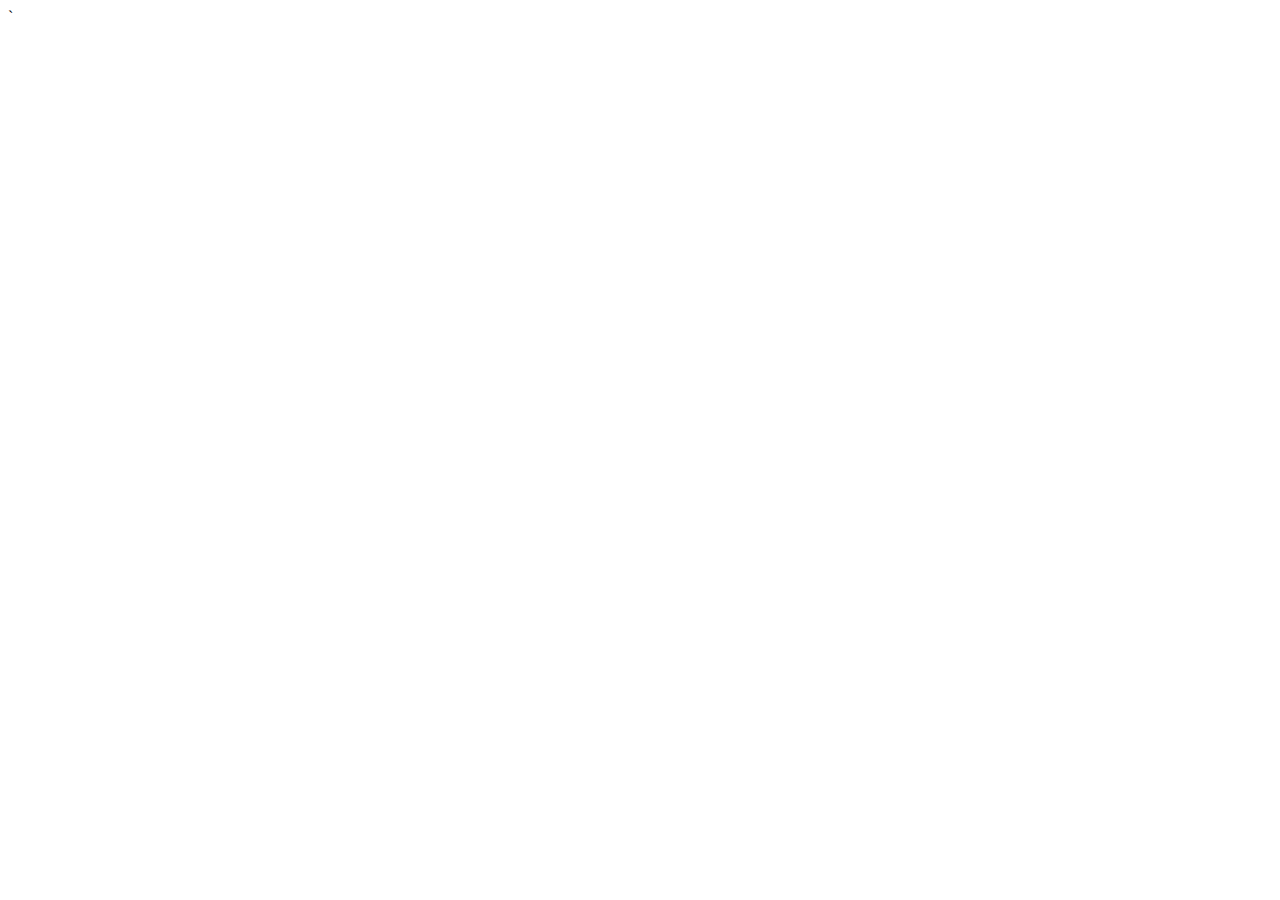
==== chipchart.html @ 6cbeaccd "Initial Check In of all files" ====
<!DOCTYPE html>

<html>
<head>
    <meta http-equiv="Content-Type" content="text/html; charset=utf-8" />
    <title>Chiptunes=WIN Historical ChipCharts of ChipReleases</title>
    <!--<link rel='stylesheet' id='dark-css'  href='Css/dark.css' type='text/css' media='all' />-->
    <link rel="stylesheet" id='dataTables-css' media="all" href="Css/jquery.dataTables.css"/>
    <script src="Libs/jquery-1.11.1.min.js"></script>
    <script src="Libs/jquery.dataTables.min.js"></script>
    <script src="libs/chipList.js"></script>`
    <script src="Libs/chipchart.js"></script>

</head>
<body>
    <table id="chipcharttable" class="display" width="100%" cellspacing="0">
    </table>
</body>
</html>
---- Css/dark.css ----
/*
	A dark color scheme for Twenty Eleven
*/

/* =Global
----------------------------------------------- */

body {
	background: #1d1d1d;
	color: #bbb;
}
#page {
	background: #0f0f0f;
}

/* Headings */
hr {
	background-color: #333;
}

/* Text elements */
blockquote cite {
	color: #999;
}
pre {
	background: #0b0b0b;
}
code, kbd {
	font: 13px Monaco, Consolas, "Andale Mono", "DejaVu Sans Mono", monospace;
}
abbr, acronym, dfn {
	border-bottom: 1px dotted #999;
}
ins {
	background: #00063f;
}
input[type=text],
input[type=password],
input[type=email],
input[type=url],
input[type=number],
textarea {
	border: 1px solid #222;
}
input#s {
	background-color: #ddd;
}

/* Links */
a {
}


/* =Header
----------------------------------------------- */

#branding {
	border-top: 2px solid #0a0a0a;
}
#site-title a {
	color: #eee;
}
#site-title a:hover,
#site-title a:focus,
#site-title a:active {
}
#site-description {
	color: #858585;
}
#branding #s {
	background-color: #ddd;
}


/* =Menu
----------------------------------------------- */

#access {
	background: #333; /* Show a solid color for older browsers */
	background: -moz-linear-gradient(#383838, #272727);
	background: -webkit-gradient(linear, 0% 0%, 0% 100%, from(#383838), to(#272727)); /* older webkit syntax */
	background: -webkit-linear-gradient(#383838, #272727);
	border-bottom: 1px solid #222;
}

/* =Content
----------------------------------------------- */

.page-title {
	color: #ccc;
}
.hentry {
	border-color: #222;
}
.entry-title {
	color: #ddd;
}
.entry-title,
.entry-title a {
	color: #ddd;
}
.entry-title a:hover,
.entry-title a:focus,
.entry-title a:active {
}
.entry-meta {
	color: #999;
}
.entry-content h1,
.entry-content h2,
.comment-content h1,
.comment-content h2 {
	color: #fff;
}
.entry-content table,
.comment-content table {
	border-color: #222;
}
.entry-content th,
.comment-content th {
	color: #999;
}
.entry-content td,
.comment-content td {
	border-color: #222;
}
.page-link {
}
.page-link a {
	background: #242424;
	color: #bbb;
}
.page-link a:hover {
	background: #999;
	color: #000;
}
.entry-meta .edit-link a {
	background: #242424;
	color: #bbb;
}
.entry-meta .edit-link a:hover,
.entry-meta .edit-link a:focus,
.entry-meta .edit-link a:active {
	background: #999;
	color: #000;
}

/* Images */
.wp-caption {
	background: #2c2c2c;
}
.wp-caption .wp-caption-text {
	color: #999;
}
.wp-caption .wp-caption-text:before {
	color: #999;
}

/* Image borders */
img[class*="wp-image-"],
#content .gallery .gallery-icon img {
	border-color: #2c2c2c;
}
.wp-caption img {
	border-color: #2c2c2c;
}
a:focus img[class*="wp-image-"],
a:hover img[class*="wp-image-"],
a:active img[class*="wp-image-"] {
	background: #2c2c2c;
	border-color: #444;
}
.wp-caption a:focus img,
.wp-caption a:active img,
.wp-caption a:hover img {
	background: #0f0f0f;
	border-color: #2c2c2c;
}

/* Password Protected Posts */
.post-password-required input[type=password] {
	background: #ddd;
}
.post-password-required input[type=password]:focus {
	background: #fff;
}

/* Author Info */
.singular #author-info {
	background: #060606;
	border-color: #222;
}
.archive #author-info {
	border-color: #222;
}
#author-avatar img {
	background: #000;
	-webkit-box-shadow: 0 1px 2px #444;
	-moz-box-shadow: 0 1px 2px #444;
	box-shadow: 0 1px 2px #444;
}
#author-description h2 {
	color: #fff;
}

/* Comments link */
.entry-header .comments-link a {
	background: #282828 url(../images/comment-bubble-dark.png) no-repeat;
	border-color: #222;
	color: #888;
}

.rtl .entry-header .comments-link a {
	background-image: url(../images/comment-bubble-dark-rtl.png);
}
/* Singular content styles for Posts and Pages */
.singular .entry-title {
	color: #fff;
}


/* =Status
----------------------------------------------- */

.format-status img.avatar {
	-webkit-box-shadow: 0 1px 2px #333;
	-moz-box-shadow: 0 1px 2px #333;
	box-shadow: 0 1px 2px #333;
}


/* =Quote
----------------------------------------------- */

.format-quote blockquote {
	color: #aaa;
}


/* =Image
----------------------------------------------- */

.indexed.format-image .wp-caption {
	background: #242424;
}
.indexed.format-image .entry-meta .edit-link a {
	color: #ddd;
}
.indexed.format-image .entry-meta .edit-link a:hover {
	color: #fff;
}


/* =error404
----------------------------------------------- */
.error404 #main #searchform {
	background: #060606;
	border-color: #222;
}


/* =Showcase
----------------------------------------------- */

h1.showcase-heading {
	color: #ccc;
}

/* Intro */
article.intro {
	background: #060606;
}
article.intro .entry-content {
	color: #eee;
}
article.intro .edit-link a {
	background: #555;
	color: #000;
}
article.intro .edit-link a:hover {
	background: #888;
}

/* Featured post */
section.featured-post .hentry {
	color: #999;
}

/* Small featured post */
section.featured-post .attachment-small-feature {
	border-color: #444;
}
section.featured-post .attachment-small-feature:hover {
	border-color: #777;
}
article.feature-image.small .entry-summary {
	color: #aaa;
}
article.feature-image.small .entry-summary p a {
	background: #ddd;
	color: #111;
}
article.feature-image.small .entry-summary p a:hover {
	color: #40220c;
}

/* Large featured post */
article.feature-image.large .entry-title a {
	background: #ddd;
	background: rgba(0,0,0,0.8);
	color: #fff;
}
section.feature-image.large:hover .entry-title a,
section.feature-image.large .entry-title:hover a {
	background: #111;
	background: rgba(255,255,255,0.8);
	color: #000;
}
section.feature-image.large img {
	border-bottom: 1px solid #222;
}

/* Featured Slider */
.featured-posts {
	border-color: #222;
}
.featured-posts section.featured-post {
	background: #000;
}
.featured-post .feature-text:after,
.featured-post .feature-image.small:after {
	background: -moz-linear-gradient(top, rgba(0,0,0,0) 0%, rgba(0,0,0,1) 100%); /* FF3.6+ */
	background: -webkit-gradient(linear, left top, left bottom, color-stop(0%,rgba(0,0,0,0)), color-stop(100%,rgba(0,0,0,1))); /* Chrome,Safari4+ */
	background: -webkit-linear-gradient(top, rgba(0,0,0,0) 0%,rgba(0,0,0,1) 100%); /* Chrome10+,Safari5.1+ */
	background: -o-linear-gradient(top, rgba(0,0,0,0) 0%,rgba(0,0,0,1) 100%); /* Opera11.10+ */
	background: -ms-linear-gradient(top, rgba(0,0,0,0) 0%,rgba(0,0,0,1) 100%); /* IE10+ */
	filter: progid:DXImageTransform.Microsoft.gradient( startColorstr='#00000000', endColorstr='#000000',GradientType=0 ); /* IE6-9 */
	background: linear-gradient(top, rgba(0,0,0,0) 0%,rgba(0,0,0,1) 100%); /* W3C */
}
.feature-slider a {
	background: #c3c3c3;
	background: rgba(60,60,60,0.9);
	-webkit-box-shadow: inset 1px 1px 5px rgba(0,0,0,0.5), inset 0 0 2px rgba(255,255,255,0.5);
	-moz-box-shadow: inset 1px 1px 5px rgba(0,0,0,0.5), inset 0 0 2px rgba(255,255,255,0.5);
	box-shadow: inset 1px 1px 5px rgba(0,0,0,0.5), inset 0 0 2px rgba(255,255,255,0.5);
}
.feature-slider a.active {
	background: #000;
	background: rgba(255,255,255,0.8);
	-webkit-box-shadow: inset 1px 1px 5px rgba(0,0,0,0.4), inset 0 0 2px rgba(255,255,255,0.8);
	-moz-box-shadow: inset 1px 1px 5px rgba(0,0,0,0.4), inset 0 0 2px rgba(255,255,255,0.8);
	box-shadow: inset 1px 1px 5px rgba(0,0,0,0.4), inset 0 0 2px rgba(255,255,255,0.8);
}

/* Recent Posts */
section.recent-posts .other-recent-posts {
	border-color: #222;
}
section.recent-posts .other-recent-posts .entry-title {
	border-color: #222;
}
section.recent-posts .other-recent-posts a[rel="bookmark"] {
	color: #ccc;
}
section.recent-posts .other-recent-posts a[rel="bookmark"]:hover {
}
section.recent-posts .other-recent-posts .comments-link a,
section.recent-posts .other-recent-posts .comments-link > span {
	border-color: #959595;
	color: #bbb;
}
section.recent-posts .other-recent-posts .comments-link > span {
	border-color: #444;
	color: #777;
}
section.recent-posts .other-recent-posts .comments-link a:hover {
}


/* =Attachments
----------------------------------------------- */

.image-attachment div.attachment {
	background: #060606;
	border-color: #222;
}
.image-attachment div.attachment a img {
	border-color: #060606;
}
.image-attachment div.attachment a:focus img,
.image-attachment div.attachment a:hover img,
.image-attachment div.attachment a:active img {
	border-color: #2c2c2c;
	background: #0f0f0f;
}


/* =Widgets
----------------------------------------------- */

.widget-title {
	color: #ccc;
}
.widget ul li {
	color: #888;
}

/* Search Widget */
.widget_search #searchsubmit {
	background: #222;
	border-color: #333;
	-webkit-box-shadow: inset 0px -1px 1px rgba(0, 0, 0, 0.09);
	-moz-box-shadow: inset 0px -1px 1px rgba(0, 0, 0, 0.09);
	box-shadow: inset 0px -1px 1px rgba(0, 0, 0, 0.09);
	color: #777;
}
.widget_search #searchsubmit:active {
	-webkit-box-shadow: inset 0px 1px 1px rgba(0, 0, 0, 0.1);
	-moz-box-shadow: inset 0px 1px 1px rgba(0, 0, 0, 0.1);
	box-shadow: inset 0px 1px 1px rgba(0, 0, 0, 0.1);
	color: #40220c;
}

/* Calendar Widget */
.widget_calendar #wp-calendar {
	color: #aaa;
}
.widget_calendar #wp-calendar th {
	background: #0b0b0b;
	border-color: #333;
}
.widget_calendar #wp-calendar tfoot td {
	background: #0b0b0b;
	border-color: #333;
}


/* =Comments
----------------------------------------------- */

#comments-title {
	color: #bbb;
}
.nocomments {
	color: #555;
}
.commentlist > li.comment {
	background: #090909;
	border-color: #222;
}
.commentlist .children li.comment {
	background: #000;
	border-color: #222;
}
.rtl .commentlist .children li.comment {
	border-color: #222;
}
.comment-meta {
	color: #999;
}
.commentlist .avatar {
	-webkit-box-shadow: 0 1px 2px #222;
	-moz-box-shadow: 0 1px 2px #222;
	box-shadow: 0 1px 2px #222;
}
a.comment-reply-link {
	background: #242424;
	color: #bbb;
}
li.bypostauthor a.comment-reply-link {
	background: #111;
}
a.comment-reply-link:hover,
a.comment-reply-link:focus,
a.comment-reply-link:active,
li.bypostauthor a.comment-reply-link:hover,
li.bypostauthor a.comment-reply-link:focus,
li.bypostauthor a.comment-reply-link:active {
	background: #999;
	color: #000;
}
.commentlist > li:before {
	content: url(../images/comment-arrow-dark.png);
}
.rtl .commentlist > li:before {
	content: url(../images/comment-arrow-dark-rtl.png);
}

/* Post author highlighting */
.commentlist > li.bypostauthor {
	background: #222;
	border-color: #2c2c2c;
}
.commentlist > li.bypostauthor:before {
	content: url(../images/comment-arrow-bypostauthor-dark.png);
}
.rtl .commentlist > li.bypostauthor:before {
	content: url(../images/comment-arrow-bypostauthor-dark-rtl.png);
}

/* Post Author threaded comments */
.commentlist .children > li.bypostauthor {
	background: #222;
	border-color: #2c2c2c;
}
.commentlist > li.bypostauthor .comment-meta {
	color: #a8a8a8;
}

/* Comment Form */
#respond {
	background: #222;
	border-color: #2c2c2c;
}
#respond input[type="text"],
#respond textarea {
	background: #000;
	border: 4px solid #111;
	-webkit-box-shadow: inset 0 1px 3px rgba(51,51,51,0.95);
	-moz-box-shadow: inset 0 1px 3px rgba(51,51,51,0.95);
	box-shadow: inset 0 1px 3px rgba(51,51,51,0.95);
	color: #bbb;
}
#respond .comment-form-author label,
#respond .comment-form-email label,
#respond .comment-form-url label,
#respond .comment-form-comment label {
	background: #111;
	-webkit-box-shadow: 1px 2px 2px rgba(51,51,51,0.8);
	-moz-box-shadow: 1px 2px 2px rgba(51,51,51,0.8);
	box-shadow: 1px 1px 2px rgba(51,51,51,0.8);
	color: #aaa;
}
.rtl #respond .comment-form-author label,
.rtl #respond .comment-form-email label,
.rtl #respond .comment-form-url label,
.rtl #respond .comment-form-comment label {
	-webkit-box-shadow: -1px 2px 2px rgba(51,51,51,0.8);
	-moz-box-shadow: -1px 2px 2px rgba(51,51,51,0.8);
	box-shadow: -1px 1px 2px rgba(51,51,51,0.8);
}
#respond .comment-form-author .required,
#respond .comment-form-email .required {
	color: #42caff;
}
#respond input#submit {
	background: #ddd;
	-webkit-box-shadow: 0px 1px 2px rgba(0,0,0,0.3);
	-moz-box-shadow: 0px 1px 2px rgba(0,0,0,0.3);
	box-shadow: 0px 1px 2px rgba(0,0,0,0.3);
	color: #111;
	text-shadow: 0 -1px 0 rgba(0,0,0,0.3);
}
#respond input#submit:active {
	color: #40220c;
}
#respond #cancel-comment-reply-link {
	color: #999;
}
#reply-title {
	color: #ccc;
}
#cancel-comment-reply-link {
	color: #777;
}
#cancel-comment-reply-link:focus,
#cancel-comment-reply-link:active,
#cancel-comment-reply-link:hover {
	color: #00b4cc;
}


/* =Footer
----------------------------------------------- */

#supplementary {
	border-color: #222;
}

/* Site Generator Line */
#site-generator {
	background: #060606;
	border-color: #000;
}


/* =Print
----------------------------------------------- */

@media print {
	body {
		color: #333;
		background: none !important;
	}
	#page {
		background: none !important;
	}

	/* Comments */
	.commentlist > li.comment {
	}

	/* Post author highlighting */
	.commentlist > li.bypostauthor {
		color: #333;
	}
	.commentlist > li.bypostauthor .comment-meta {
		color: #959595;
	}
	.commentlist > li:before {
		content: none !important;
	}

	/* Post Author threaded comments */
	.commentlist .children > li.bypostauthor {
		background: #fff;
		border-color: #ddd;
	}
	.commentlist .children > li.bypostauthor > article,
	.commentlist .children > li.bypostauthor > article .comment-meta {
		color: #959595;
	}
}
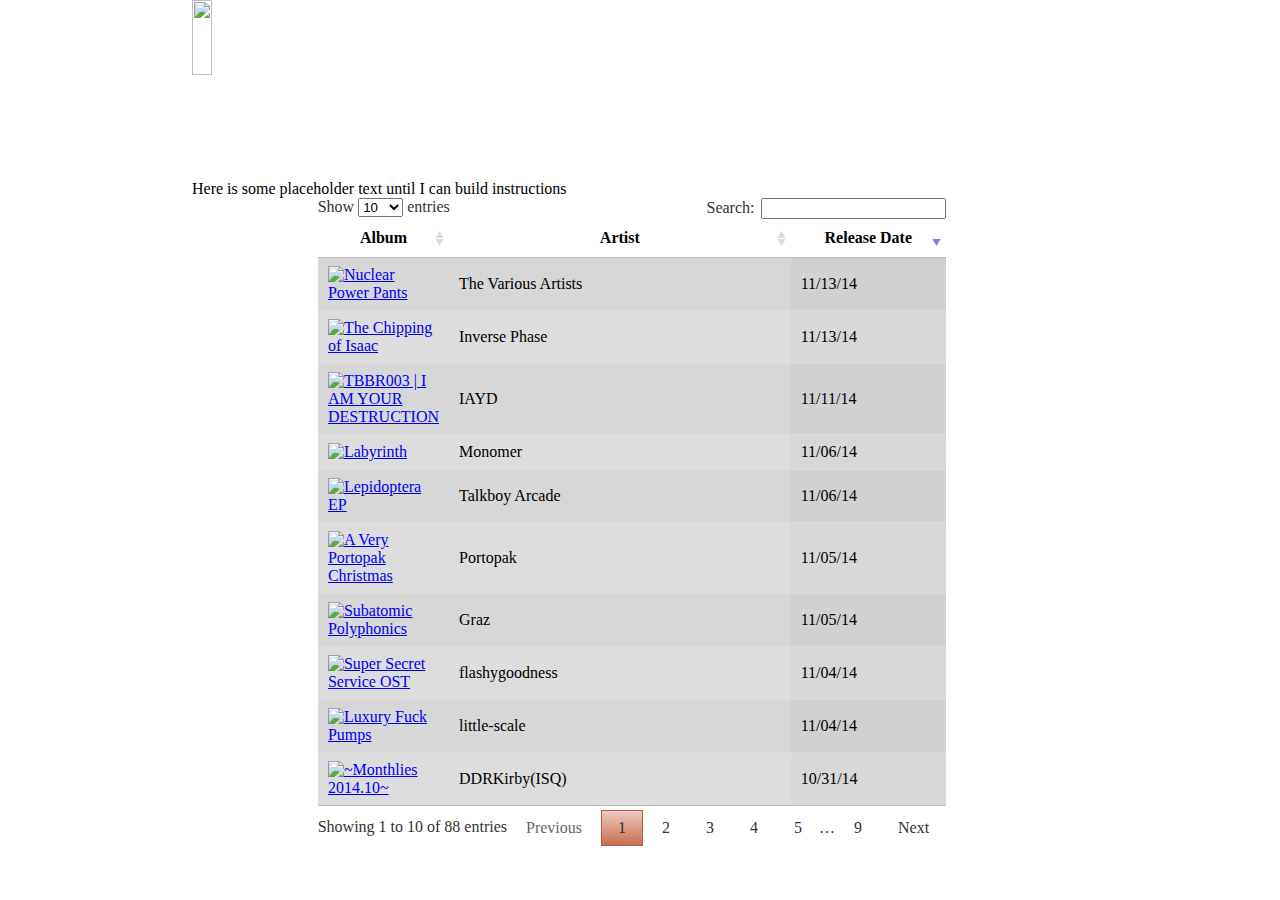
==== commit 8a4cb45b: "Styling and building chart" ====
--- a/chipchart.html
+++ b/chipchart.html
@@ -6,14 +6,24 @@
     <title>Chiptunes=WIN Historical ChipCharts of ChipReleases</title>
     <!--<link rel='stylesheet' id='dark-css'  href='Css/dark.css' type='text/css' media='all' />-->
     <link rel="stylesheet" id='dataTables-css' media="all" href="Css/jquery.dataTables.css"/>
+	<link rel="stylesheet" id='chipchart-css' media="all" href="Css/chipchart.css"/>
     <script src="Libs/jquery-1.11.1.min.js"></script>
     <script src="Libs/jquery.dataTables.min.js"></script>
-    <script src="libs/chipList.js"></script>`
     <script src="Libs/chipchart.js"></script>
 
 </head>
 <body>
-    <table id="chipcharttable" class="display" width="100%" cellspacing="0">
-    </table>
+	<div id="banner">
+		<img id="logo" src='images/V3-Blog-Banner.jpg'/>
+	</div>
+	<div id="app">
+		<div id="instructions">
+			Here is some placeholder text until I can build instructions
+		</div>
+		<div id="chartdiv">
+			<table id="chipcharttable" class="display" cellspacing="0">
+			</table>
+		</div>
+	</div>
 </body>
 </html>
--- a/Css/chipchart.css
+++ b/Css/chipchart.css
@@ -0,0 +1,41 @@
+/*
+* Chipchart Page styles
+*/
+
+/* Logo Bar positioning and styling */
+
+div#banner{
+	position: absolute;
+	top: 0%;
+	width:70%
+	height:20%;
+	left: 15%;
+}
+
+img#logo{
+	position:relative;
+	width: 100%;
+	height: 75px;
+}
+
+div#app{
+	position: absolute;
+	top: 20%;
+	left: 15%;
+}
+
+/* Instruction positioning and styling */
+
+div#instructions{
+	position: relative;
+	top: 0%;
+	left: 0%;
+}
+
+/* Table positioning and styling */
+
+div#chartdiv{
+	position: relative;
+	top: 0%;
+	left: 20%;
+}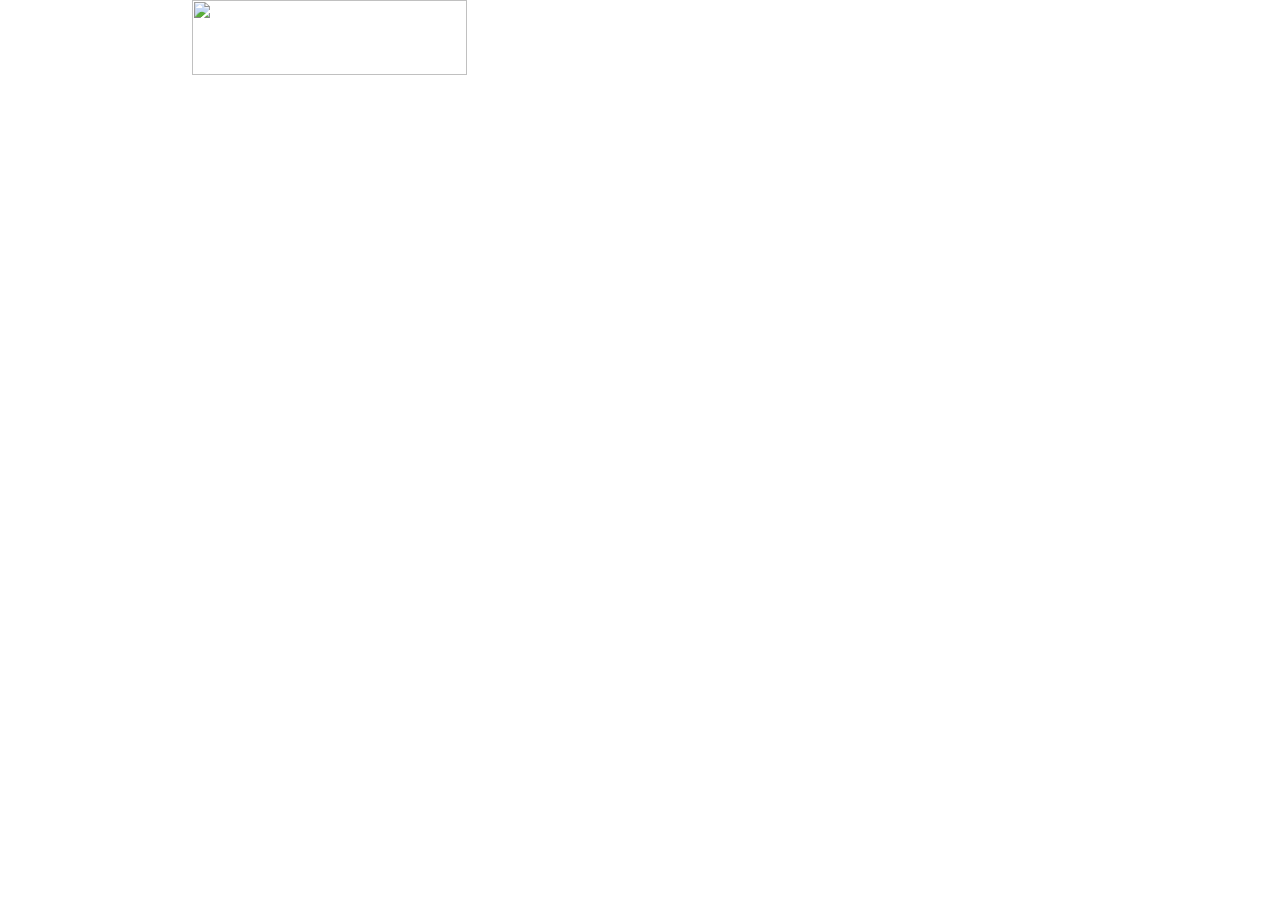
==== commit 1774a3fc: "Changing up the database" ====
--- a/chipchart.html
+++ b/chipchart.html
@@ -5,7 +5,7 @@
     <meta http-equiv="Content-Type" content="text/html; charset=utf-8" />
     <title>Chiptunes=WIN Historical ChipCharts of ChipReleases</title>
     <!--<link rel='stylesheet' id='dark-css'  href='Css/dark.css' type='text/css' media='all' />-->
-    <link rel="stylesheet" id='dataTables-css' media="all" href="Css/jquery.dataTables.css"/>
+    <link rel="stylesheet" id='dataTables-css' media="all" href="Css/jquery.dataTables.min.css"/>
 	<link rel="stylesheet" id='chipchart-css' media="all" href="Css/chipchart.css"/>
     <script src="Libs/jquery-1.11.1.min.js"></script>
     <script src="Libs/jquery.dataTables.min.js"></script>
@@ -15,11 +15,11 @@
 <body>
 	<div id="banner">
 		<img id="logo" src='images/V3-Blog-Banner.jpg'/>
+		<div id="instructions">
+			<iframe id="subForm" src="https://docs.google.com/forms/d/1vcmxB7vk5NN6uX0qSCJV73UZ6f8lvfUy0RlMBF2b05w/viewform?embedded=true" width="275" height="500" frameborder="0" marginheight="0" marginwidth="0">Loading...</iframe>
+		</div>
 	</div>
 	<div id="app">
-		<div id="instructions">
-			Here is some placeholder text until I can build instructions
-		</div>
 		<div id="chartdiv">
 			<table id="chipcharttable" class="display" cellspacing="0">
 			</table>
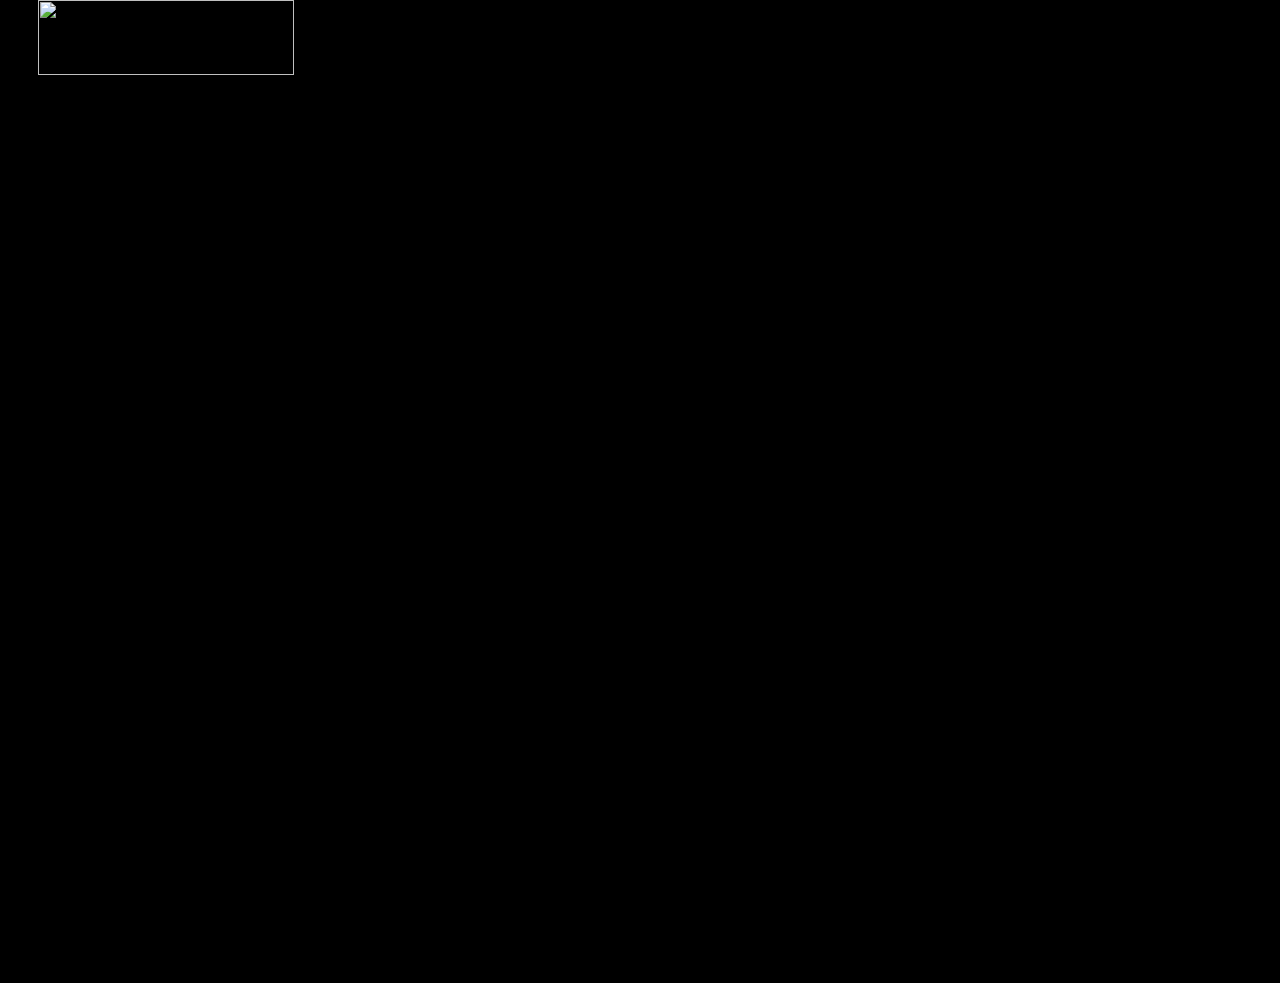
==== commit 55b871a1: "Background Working" ====
--- a/chipchart.html
+++ b/chipchart.html
@@ -5,7 +5,7 @@
     <meta http-equiv="Content-Type" content="text/html; charset=utf-8" />
     <title>Chiptunes=WIN Historical ChipCharts of ChipReleases</title>
     <!--<link rel='stylesheet' id='dark-css'  href='Css/dark.css' type='text/css' media='all' />-->
-    <link rel="stylesheet" id='dataTables-css' media="all" href="Css/jquery.dataTables.min.css"/>
+    <link rel="stylesheet" id='dataTables-css' media="all" href="Css/jquery.dataTables.css"/>
 	<link rel="stylesheet" id='chipchart-css' media="all" href="Css/chipchart.css"/>
     <script src="Libs/jquery-1.11.1.min.js"></script>
     <script src="Libs/jquery.dataTables.min.js"></script>
--- a/Css/chipchart.css
+++ b/Css/chipchart.css
@@ -1,15 +1,23 @@
 /*
 * Chipchart Page styles
 */
+
+/*
+* Set background image
+*/
+body{
+	width: 100%;
+	height: 100%;
+	background: url("../Images/CW-Side-background-art-redux-ver2.jpg") #000000 top left repeat;
+}
 
 /* Logo Bar positioning and styling */
 
 div#banner{
 	position: absolute;
+	width: 20%;
 	top: 0%;
-	width:70%
-	height:20%;
-	left: 15%;
+	left: 3%;
 }
 
 img#logo{
@@ -18,24 +26,29 @@
 	height: 75px;
 }
 
-div#app{
-	position: absolute;
-	top: 20%;
-	left: 15%;
-}
-
 /* Instruction positioning and styling */
 
 div#instructions{
 	position: relative;
+	width: 100%;
+	top: 20%;
+	left: 0%;
+}
+
+div#app{
+	position: absolute;
+	margin-left: 1%;
+	width: 80%;
 	top: 0%;
-	left: 0%;
+	left: 25%;
 }
 
 /* Table positioning and styling */
 
 div#chartdiv{
 	position: relative;
+	text-align: right;
+	width: 90%;
 	top: 0%;
-	left: 20%;
+	left: 0%;
 }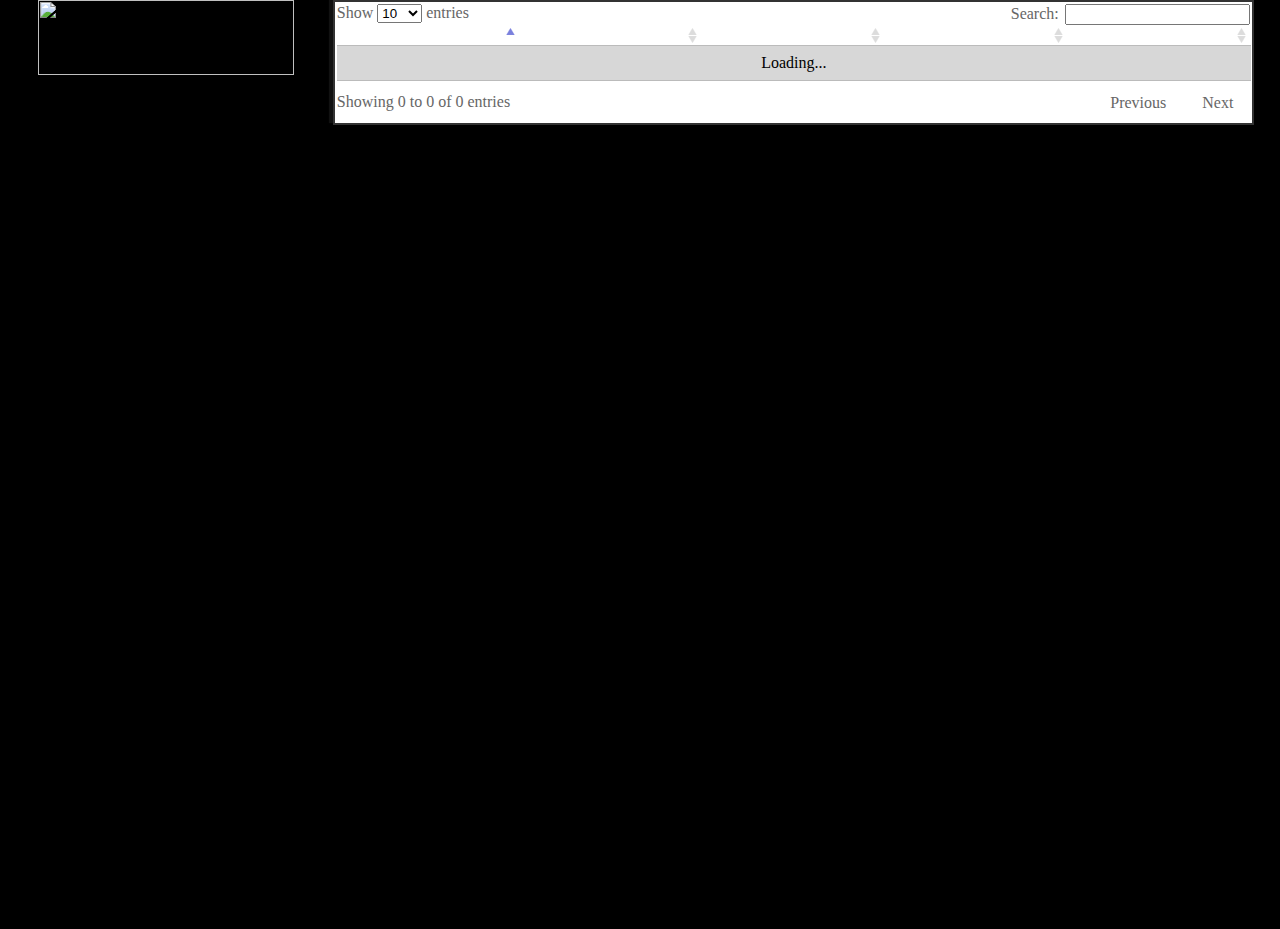
==== commit 398ee634: "New Banner, New Columns" ====
--- a/chipchart.html
+++ b/chipchart.html
@@ -14,9 +14,13 @@
 </head>
 <body>
 	<div id="banner">
-		<img id="logo" src='images/V3-Blog-Banner.jpg'/>
+		<img id="logo" src='images/Banner.png'/>
 		<div id="instructions">
 			<iframe id="subForm" src="https://docs.google.com/forms/d/1vcmxB7vk5NN6uX0qSCJV73UZ6f8lvfUy0RlMBF2b05w/viewform?embedded=true" width="275" height="500" frameborder="0" marginheight="0" marginwidth="0">Loading...</iframe>
+		</div>
+		<div id="signature">
+			Curated by: ViridianForge
+			Programmed by: ViridianForge
 		</div>
 	</div>
 	<div id="app">
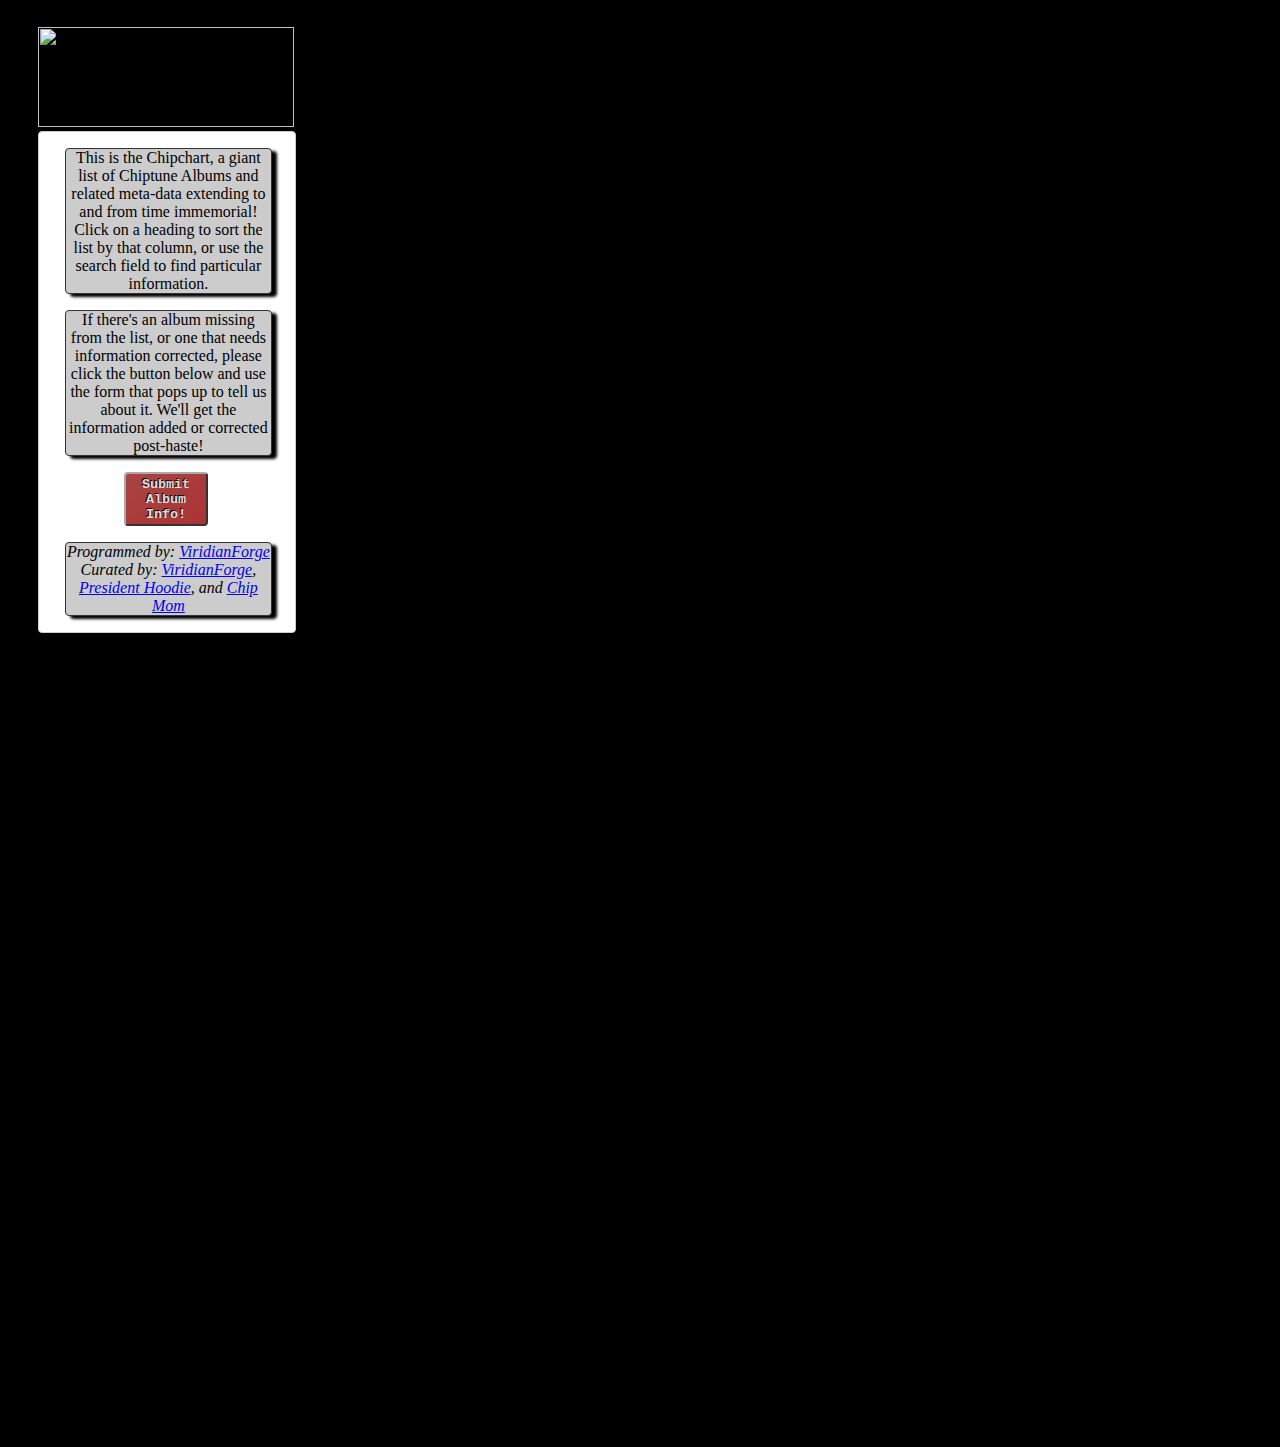
==== commit ce3a2999: "Sort alterations, additional credits" ====
--- a/chipchart.html
+++ b/chipchart.html
@@ -4,10 +4,13 @@
 <head>
     <meta http-equiv="Content-Type" content="text/html; charset=utf-8" />
     <title>Chiptunes=WIN Historical ChipCharts of ChipReleases</title>
-    <!--<link rel='stylesheet' id='dark-css'  href='Css/dark.css' type='text/css' media='all' />-->
     <link rel="stylesheet" id='dataTables-css' media="all" href="Css/jquery.dataTables.css"/>
 	<link rel="stylesheet" id='chipchart-css' media="all" href="Css/chipchart.css"/>
+	<link rel="stylesheet" id='jqui-main' media="all" href="Css/jquery-ui.min.css"/>
+	<link rel="stylesheet" id='jqui-struct' media="all" href="Css/jquery-ui.structure.min.css"/>
+	<link rel="stylesheet" id='jqui-theme' media="all" href="Css/jquery-ui.theme.min.css"/>
     <script src="Libs/jquery-1.11.1.min.js"></script>
+	<script src="Libs/jquery-ui.min.js"></script>
     <script src="Libs/jquery.dataTables.min.js"></script>
     <script src="Libs/chipchart.js"></script>
 
@@ -16,13 +19,28 @@
 	<div id="banner">
 		<img id="logo" src='images/Banner.png'/>
 		<div id="instructions">
+			<p class="instructional">
+			This is the Chipchart, a giant list of Chiptune Albums and related meta-data extending
+			to and from time immemorial!  Click on a heading to sort the list by that column, or use
+			the search field to find particular information.
+			</p>
+			<p class="instructional">
+			If there's an album missing from the list, or one that needs information corrected, please
+			click the button below and use the form that pops up to tell us about it.  We'll get the
+			information added or corrected post-haste!
+			</p>
+			<button id="dialogButton">Submit Album Info!</button>
+			<p id="credits">Programmed by: <a href="https://twitter.com/ViridianForge">ViridianForge</a>
+			<br> 
+			Curated by: <a href="https://twitter.com/ViridianForge">ViridianForge</a>, <a href="http://twitter.com/presidenthoodie">President Hoodie</a>, and <a href="https://twitter.com/RynMcq">Chip Mom</a>
+			</p>
+			
+		</div>
+		<div id="subDialog" title="Submit Album Info!">
 			<iframe id="subForm" src="https://docs.google.com/forms/d/1vcmxB7vk5NN6uX0qSCJV73UZ6f8lvfUy0RlMBF2b05w/viewform?embedded=true" width="275" height="500" frameborder="0" marginheight="0" marginwidth="0">Loading...</iframe>
 		</div>
-		<div id="signature">
-			Curated by: ViridianForge
-			Programmed by: ViridianForge
-		</div>
 	</div>
+	
 	<div id="app">
 		<div id="chartdiv">
 			<table id="chipcharttable" class="display" cellspacing="0">
--- a/Css/chipchart.css
+++ b/Css/chipchart.css
@@ -11,35 +11,29 @@
 	background: url("../Images/CW-Side-background-art-redux-ver2.jpg") #000000 top left repeat;
 }
 
+thead, th {
+	background-color: #AA3333;
+	font-weight: bold;
+	color: #dddddd;
+	text-align: center;
+	font-family: 'Courier New', courier, monospace;
+	text-shadow: #000000 -1px -1px;
+}
+
 /* Logo Bar positioning and styling */
 
 div#banner{
 	position: absolute;
 	width: 20%;
-	top: 0%;
+	top: 3%;
 	left: 3%;
-}
-
-img#logo{
-	position:relative;
-	width: 100%;
-	height: 75px;
-}
-
-/* Instruction positioning and styling */
-
-div#instructions{
-	position: relative;
-	width: 100%;
-	top: 20%;
-	left: 0%;
 }
 
 div#app{
 	position: absolute;
 	margin-left: 1%;
 	width: 80%;
-	top: 0%;
+	top: 3%;
 	left: 25%;
 }
 
@@ -51,4 +45,71 @@
 	width: 90%;
 	top: 0%;
 	left: 0%;
-}+}
+
+img#logo{
+	position:relative;
+	width: 100%;
+	height: 100px;
+}
+
+/* Instruction positioning and styling */
+
+div#instructions{
+	position: relative;
+	width: 100%;
+	top: 20%;
+	left: 0%;
+	background: #ffffff;
+	border: 1px solid #cccccc;
+	border-radius: 4px;
+	color: #000000;
+}
+
+.instructional{
+	position: relative;
+	left: 10%;
+	width: 80%;
+	background: #cccccc;
+	text-align: center;
+	border: 1px solid #333333;
+	border-radius: 4px;
+	box-shadow: 5px 3px 3px #000000;
+}
+
+p#credits{
+	position: relative;
+	left: 10%;
+	width: 80%;
+	background: #cccccc;
+	border: 1px solid #333333;
+	border-radius: 4px;
+	box-shadow: 5px 3px 3px #000000;
+	font-style: italic;
+	text-align: center;
+}
+
+button#dialogButton{
+	position: relative;
+	padding: 1%;
+	background: linear-gradient(to bottom right, #AA4444, #AA3333);
+	font-family: 'Courier New', courier, monospace;
+	font-weight: bold;
+	color: #dddddd;
+	text-shadow: #000000 -1px -1px;
+	border-top: 2px solid #aaaaaa;
+	border-left: 2px solid #aaaaaa;
+	border-right: 2px solid #333333;
+	border-bottom: 2px solid #333333;
+	border-radius: 4px;
+	width: 33%;
+	left: 33%;
+}
+
+button#dialogButton:active{
+	background: linear-gradient(to bottom right, #AA3333, #AA4444);
+	border-top: 2px solid #333333;
+	border-left: 2px solid #333333;
+	border-right: 2px solid #999999;
+	border-bottom: 2px solid #999999;
+}
